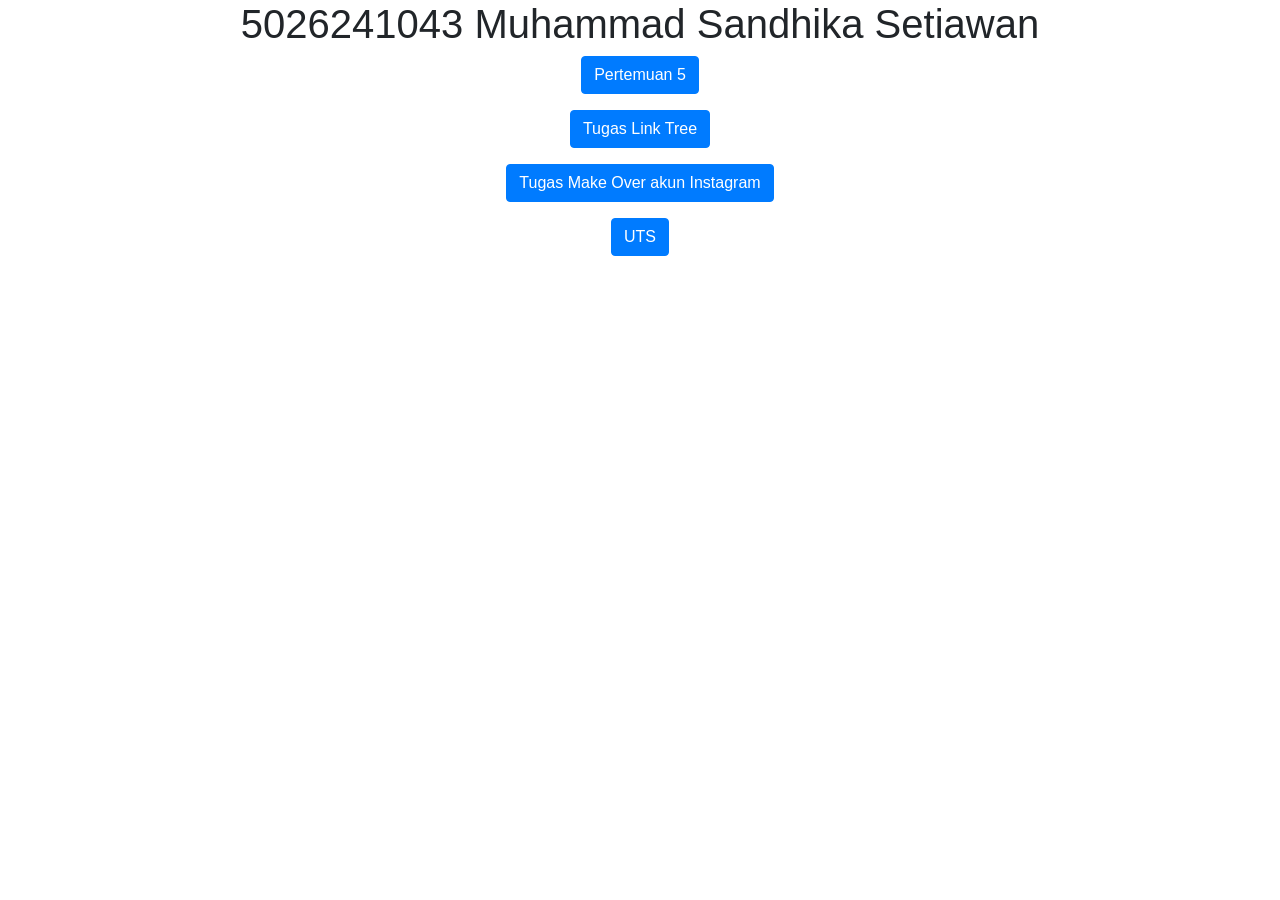
==== index.html @ c3b96e3e "pertemuan 5" ====
<!DOCTYPE html>
<html lang="en">

<head>
    <title>5026241043</title>
    <meta charset="utf-8">
    <meta name="viewport" content="width=device-width, initial-scale=1">
    <link rel="stylesheet" href="https://cdn.jsdelivr.net/npm/bootstrap@4.6.2/dist/css/bootstrap.min.css">
    <script src="https://cdn.jsdelivr.net/npm/jquery@3.7.1/dist/jquery.slim.min.js"></script>
    <script src="https://cdn.jsdelivr.net/npm/popper.js@1.16.1/dist/umd/popper.min.js"></script>
    <script src="https://cdn.jsdelivr.net/npm/bootstrap@4.6.2/dist/js/bootstrap.bundle.min.js"></script>
</head>

<body>
    <div class="container">
        <center>
            <h1>
                5026241043 Muhammad Sandhika Setiawan
            </h1>
            <p>
                <a href="pertemuan5.html" target="_blank" class="btn btn-primary">
                    Pertemuan 5
                </a>
            </p>

            <p>
                <a href="" target="_blank" class="btn btn-primary">
                    Tugas Link Tree
                </a>
            </p>

            <p>
                <a href="" target="_blank" class="btn btn-primary">
                    Tugas Make Over akun Instagram
                </a>
            </p>

            <p>
                <a href="" target="_blank" class="btn btn-primary">
                    UTS
                </a>
            </p>

        </center>
    </div>
</body>

</html>
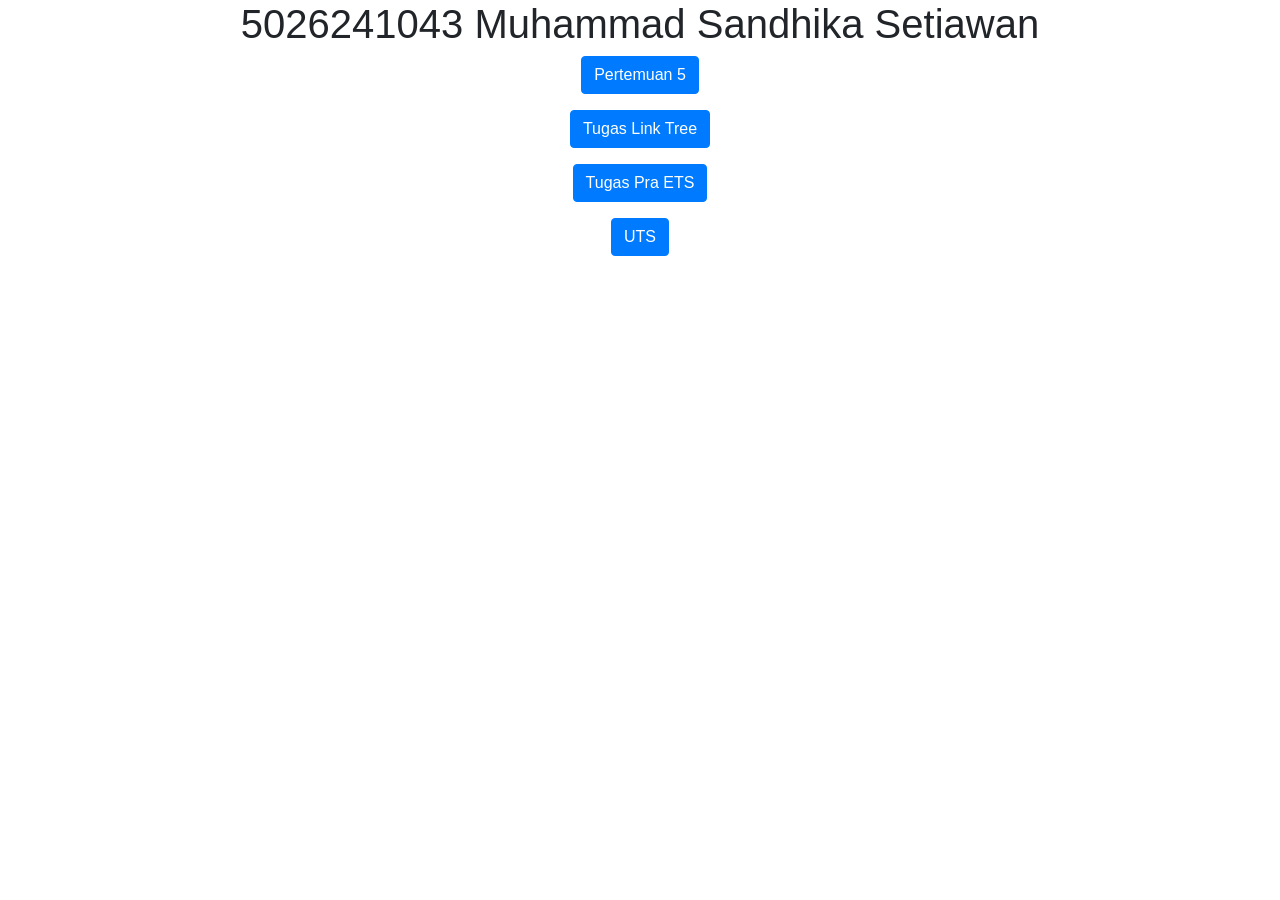
==== commit eeeb14c2: "Tugas pra ETS" ====
--- a/index.html
+++ b/index.html
@@ -24,14 +24,14 @@
             </p>
 
             <p>
-                <a href="" target="_blank" class="btn btn-primary">
+                <a href="tugaspertemuan5.html" target="_blank" class="btn btn-primary">
                     Tugas Link Tree
                 </a>
             </p>
 
             <p>
-                <a href="" target="_blank" class="btn btn-primary">
-                    Tugas Make Over akun Instagram
+                <a href="tugas_ets.html" target="_blank" class="btn btn-primary">
+                    Tugas Pra ETS
                 </a>
             </p>
 
